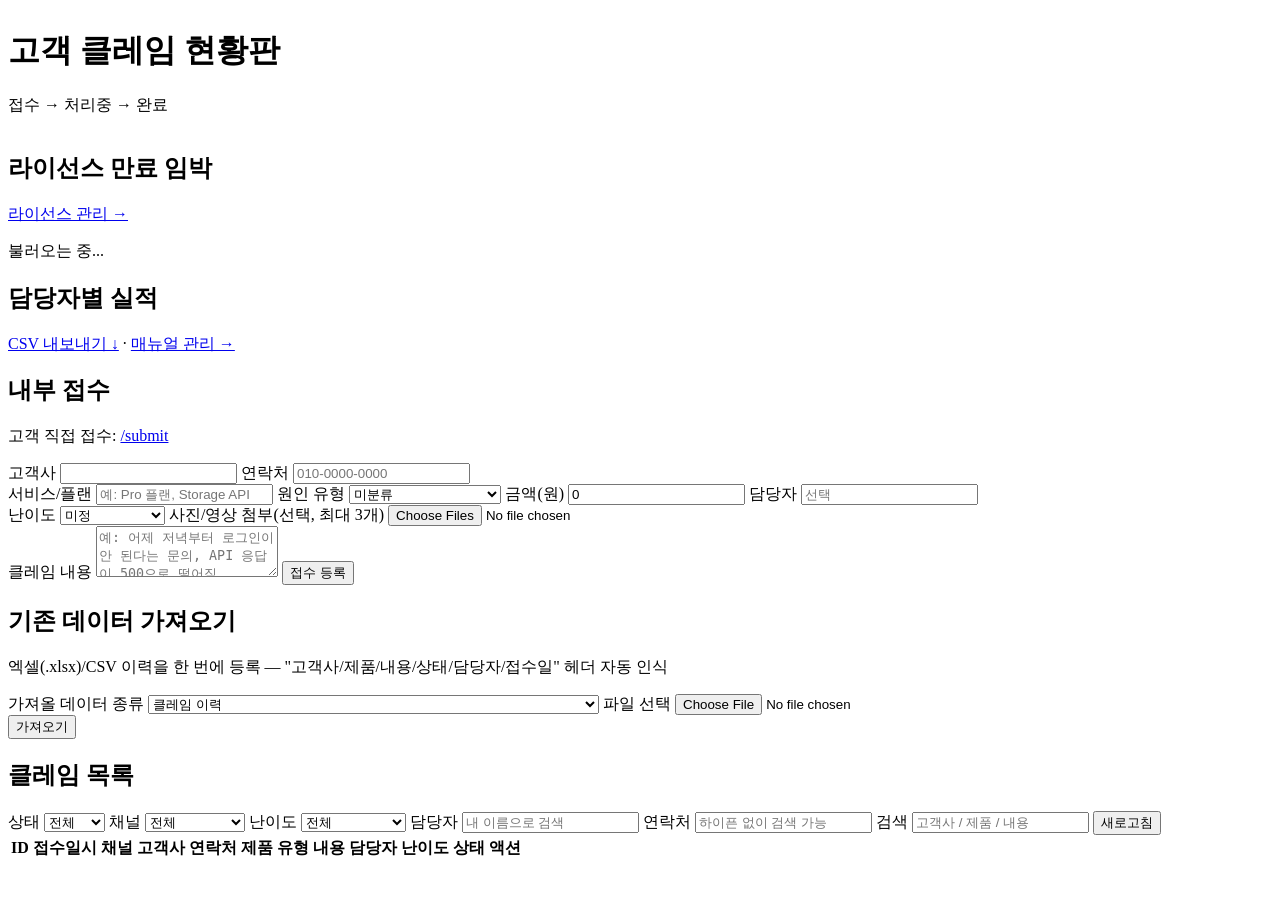
==== src/static/index.html @ 5acf40b2 "UI 가독성 개선: 클레임 표 레이아웃, 대비·글자 크기, 숨김 속성 버그 수정 - 담당자 입력칸/상태 선택/내용 열이 잘리거나 세로로 쪼개지던 문제 해결(열 폭 조정, 액션 2줄" ====
<!doctype html>
<html lang="ko">
<head>
<meta charset="utf-8" />
<meta name="viewport" content="width=device-width, initial-scale=1" />
<title>클레임 통합관리 시스템</title>
<link rel="stylesheet" href="/static/style.css?v=12" />
</head>
<body>
<header style="display:flex; align-items:flex-start; justify-content:space-between; gap:12px; flex-wrap:wrap;">
  <div>
    <h1>고객 클레임 현황판</h1>
    <p class="sub">접수 → 처리중 → 완료</p>
  </div>
  <div id="user-box" style="font-size:12.5px; color:var(--muted); text-align:right;"></div>
</header>

<main>
  <section class="panel alert-board" id="license-alert">
    <div class="panel-head">
      <h2>라이선스 만료 임박</h2>
      <p class="hint"><a href="/licenses">라이선스 관리 →</a></p>
    </div>
    <div id="license-alert-body"><p class="alert-empty">불러오는 중...</p></div>
  </section>

  <section class="board" id="stats"></section>

  <section class="panel">
    <div class="panel-head">
      <h2>담당자별 실적</h2>
      <p class="hint"><a href="/api/stats/export.csv">CSV 내보내기 ↓</a> · <a href="/manuals">매뉴얼 관리 →</a></p>
    </div>
    <div id="analytics-body"></div>
  </section>

  <section class="panel">
    <div class="panel-head">
      <h2>내부 접수</h2>
      <p class="hint">고객 직접 접수: <a href="/submit" target="_blank">/submit</a></p>
    </div>
    <form id="claim-form">
      <div class="row">
        <label>고객사 <input name="customer" required list="customer-suggestions" /></label>
        <label>연락처 <input name="contact" id="internal-contact-input" placeholder="010-0000-0000" inputmode="numeric" /></label>
      </div>
      <datalist id="customer-suggestions"></datalist>
      <datalist id="product-suggestions"></datalist>
      <div class="row">
        <label>서비스/플랜
          <input name="product" required placeholder="예: Pro 플랜, Storage API" list="product-suggestions" />
          <span id="license-badge" class="hint"></span>
        </label>
        <label>원인 유형
          <select name="category">
            <option value="">미분류</option>
            <option>로그인/인증 오류</option>
            <option>결제/청구 오류</option>
            <option>서비스 장애(다운타임)</option>
            <option>속도저하/성능</option>
            <option>데이터 동기화 오류</option>
            <option>API 오류</option>
            <option>기타</option>
          </select>
        </label>
        <label>금액(원) <input name="amount_krw" type="number" value="0" /></label>
        <label>담당자 <input name="assignee" placeholder="선택" /></label>
      </div>
      <div class="row">
        <label>난이도
          <select name="difficulty">
            <option value="">미정</option>
            <option value="low">경미(Low)</option>
            <option value="medium">보통(Medium)</option>
            <option value="high">심각(High)</option>
          </select>
        </label>
        <label>사진/영상 첨부(선택, 최대 3개)
          <input type="file" id="claim-form-files" accept="image/jpeg,image/png,image/gif,image/webp,video/mp4,video/webm,video/quicktime" multiple />
        </label>
      </div>
      <label>클레임 내용
        <textarea name="description" rows="3" required placeholder="예: 어제 저녁부터 로그인이 안 된다는 문의, API 응답이 500으로 떨어짐"></textarea>
      </label>
      <button type="submit" class="primary">접수 등록</button>
    </form>
  </section>

  <section class="panel">
    <div class="panel-head">
      <h2>기존 데이터 가져오기</h2>
      <p class="hint">엑셀(.xlsx)/CSV 이력을 한 번에 등록 — "고객사/제품/내용/상태/담당자/접수일" 헤더 자동 인식</p>
    </div>
    <div class="row">
      <label>가져올 데이터 종류
        <select id="import-kind">
          <option value="claims">클레임 이력</option>
          <option value="licenses">라이선스(사이트별) — 사이트명/라이선스 키/구분/구독기간/시작일/만료일</option>
        </select>
      </label>
      <label id="import-product-label" hidden>제품명 기본값 <input id="import-product" value="VMware" placeholder="예: VMware" /></label>
      <label>파일 선택 <input id="import-file" type="file" accept=".csv,.xlsx" /></label>
      <div style="display:flex; align-items:flex-end;">
        <button id="import-btn" type="button">가져오기</button>
      </div>
    </div>
    <div id="import-result"></div>
  </section>

  <section class="panel">
    <h2>클레임 목록</h2>
    <div class="filters">
      <label>상태
        <select id="filter-status">
          <option value="">전체</option>
          <option>접수</option>
          <option>처리중</option>
          <option>완료</option>
        </select>
      </label>
      <label>채널
        <select id="filter-channel">
          <option value="">전체</option>
          <option>내부입력</option>
          <option>웹</option>
          <option>앱</option>
          <option>문자</option>
          <option>음성</option>
          <option>일괄가져오기</option>
        </select>
      </label>
      <label>난이도
        <select id="filter-difficulty">
          <option value="">전체</option>
          <option value="low">경미(Low)</option>
          <option value="medium">보통(Medium)</option>
          <option value="high">심각(High)</option>
        </select>
      </label>
      <label>담당자 <input id="filter-assignee" placeholder="내 이름으로 검색" /></label>
      <label>연락처 <input id="filter-contact" placeholder="하이픈 없이 검색 가능" inputmode="numeric" /></label>
      <label>검색 <input id="filter-q" placeholder="고객사 / 제품 / 내용" /></label>
      <button id="refresh-btn" type="button">새로고침</button>
    </div>
    <div class="table-scroll">
      <table>
        <thead>
          <tr>
            <th>ID</th><th>접수일시</th><th>채널</th><th>고객사</th><th>연락처</th><th>제품</th><th>유형</th>
            <th>내용</th><th>담당자</th><th>난이도</th><th>상태</th><th>액션</th>
          </tr>
        </thead>
        <tbody id="claims-body"></tbody>
      </table>
    </div>
  </section>
</main>

<datalist id="sub-status-suggestions">
  <option value="접수대기"></option>
  <option value="담당자배정"></option>
  <option value="원인분석중"></option>
  <option value="엔지니어방문예정"></option>
  <option value="외부업체이관"></option>
  <option value="고객확인대기"></option>
  <option value="처리완료"></option>
  <option value="재오픈"></option>
</datalist>

<div class="modal-backdrop" id="detail-modal" hidden>
  <div class="modal panel">
    <div class="panel-head">
      <h2 id="detail-modal-title">클레임 상세</h2>
      <div style="display:flex; gap:8px;">
        <button type="button" id="detail-reopen-btn" hidden>재오픈</button>
        <button type="button" id="detail-modal-close">닫기</button>
      </div>
    </div>
    <div class="row">
      <label>처리 유형
        <select id="detail-processing-type">
          <option value="">미정</option>
          <option value="자체처리">자체처리</option>
          <option value="엔지니어방문">엔지니어방문</option>
          <option value="협력업체이관">협력업체이관</option>
        </select>
      </label>
      <label>세부 상태 <input id="detail-sub-status" list="sub-status-suggestions" placeholder="예: 엔지니어방문예정" /></label>
      <label>난이도
        <select id="detail-difficulty">
          <option value="">미정</option>
          <option value="low">경미(Low)</option>
          <option value="medium">보통(Medium)</option>
          <option value="high">심각(High)</option>
        </select>
      </label>
      <label>처리 소요시간(분) <input id="detail-processing-minutes" type="number" min="0" value="0" /></label>
    </div>
    <div class="row">
      <label>방문/처리 시간 <input id="detail-visit-time" placeholder="예: 2026-11-12 14:00" /></label>
      <label>방문 예정일시 <input id="detail-scheduled-visit" placeholder="예: 2026-11-20 10:00" /></label>
      <label>방문 완료일시 <input id="detail-completed-visit" placeholder="예: 2026-11-20 11:00" /></label>
    </div>
    <div class="row">
      <label>협력업체명 <input id="detail-partner-name" placeholder="협력업체이관 시 업체명" /></label>
      <label>협력업체 연락처 <input id="detail-partner-contact" placeholder="담당자 연락처" /></label>
    </div>
    <label>처리 결과
      <textarea id="detail-resolution" rows="3" placeholder="처리 내용을 기록하세요"></textarea>
    </label>
    <button type="button" id="detail-save-btn" class="primary">저장</button>

    <div class="attach-section">
      <h3>첨부파일</h3>
      <ul id="detail-attachments" class="attach-list"></ul>
      <div class="row">
        <label>파일 추가 <input type="file" id="detail-file-input" accept="image/jpeg,image/png,image/gif,image/webp,video/mp4,video/webm,video/quicktime" /></label>
        <div style="display:flex; align-items:flex-end;">
          <button type="button" id="detail-upload-btn">업로드</button>
        </div>
      </div>
      <p class="hint">이미지/영상만 업로드 가능 (최대 25MB)</p>
    </div>

    <div class="attach-section">
      <h3>처리 이력</h3>
      <ul id="detail-history" class="history-list"></ul>
    </div>

    <div class="attach-section">
      <h3>유사 사례 · 매뉴얼 추천</h3>
      <div id="detail-recommendations"></div>
    </div>
  </div>
</div>

<script src="/static/phone-format.js?v=2"></script>
<script src="/static/app.js?v=11"></script>
</body>
</html>
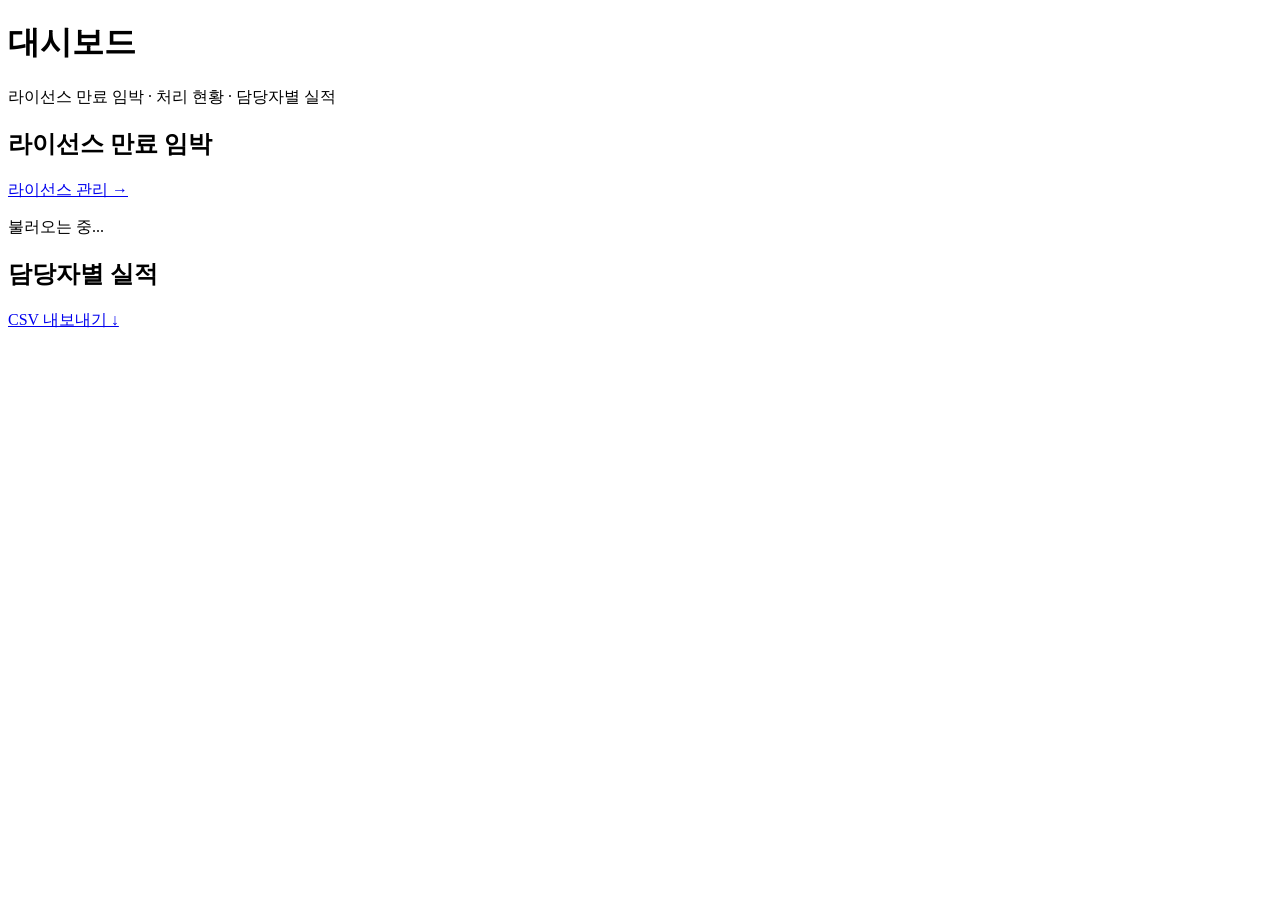
==== commit f45af380: "feat: menu pages (dashboard / claims / licenses), unified registration UI, date inputs, date-range s" ====
--- a/src/static/index.html
+++ b/src/static/index.html
@@ -3,16 +3,16 @@
 <head>
 <meta charset="utf-8" />
 <meta name="viewport" content="width=device-width, initial-scale=1" />
-<title>클레임 통합관리 시스템</title>
-<link rel="stylesheet" href="/static/style.css?v=12" />
+<title>대시보드</title>
+<link rel="stylesheet" href="/static/style.css?v=13" />
 </head>
 <body>
-<header style="display:flex; align-items:flex-start; justify-content:space-between; gap:12px; flex-wrap:wrap;">
+<header class="page-head">
   <div>
-    <h1>고객 클레임 현황판</h1>
-    <p class="sub">접수 → 처리중 → 완료</p>
+    <h1>대시보드</h1>
+    <p class="sub">라이선스 만료 임박 · 처리 현황 · 담당자별 실적</p>
   </div>
-  <div id="user-box" style="font-size:12.5px; color:var(--muted); text-align:right;"></div>
+  <div id="user-box" class="user-box"></div>
 </header>
 
 <main>
@@ -29,212 +29,14 @@
   <section class="panel">
     <div class="panel-head">
       <h2>담당자별 실적</h2>
-      <p class="hint"><a href="/api/stats/export.csv">CSV 내보내기 ↓</a> · <a href="/manuals">매뉴얼 관리 →</a></p>
+      <p class="hint"><a href="/api/stats/export.csv">CSV 내보내기 ↓</a></p>
     </div>
     <div id="analytics-body"></div>
   </section>
 
-  <section class="panel">
-    <div class="panel-head">
-      <h2>내부 접수</h2>
-      <p class="hint">고객 직접 접수: <a href="/submit" target="_blank">/submit</a></p>
-    </div>
-    <form id="claim-form">
-      <div class="row">
-        <label>고객사 <input name="customer" required list="customer-suggestions" /></label>
-        <label>연락처 <input name="contact" id="internal-contact-input" placeholder="010-0000-0000" inputmode="numeric" /></label>
-      </div>
-      <datalist id="customer-suggestions"></datalist>
-      <datalist id="product-suggestions"></datalist>
-      <div class="row">
-        <label>서비스/플랜
-          <input name="product" required placeholder="예: Pro 플랜, Storage API" list="product-suggestions" />
-          <span id="license-badge" class="hint"></span>
-        </label>
-        <label>원인 유형
-          <select name="category">
-            <option value="">미분류</option>
-            <option>로그인/인증 오류</option>
-            <option>결제/청구 오류</option>
-            <option>서비스 장애(다운타임)</option>
-            <option>속도저하/성능</option>
-            <option>데이터 동기화 오류</option>
-            <option>API 오류</option>
-            <option>기타</option>
-          </select>
-        </label>
-        <label>금액(원) <input name="amount_krw" type="number" value="0" /></label>
-        <label>담당자 <input name="assignee" placeholder="선택" /></label>
-      </div>
-      <div class="row">
-        <label>난이도
-          <select name="difficulty">
-            <option value="">미정</option>
-            <option value="low">경미(Low)</option>
-            <option value="medium">보통(Medium)</option>
-            <option value="high">심각(High)</option>
-          </select>
-        </label>
-        <label>사진/영상 첨부(선택, 최대 3개)
-          <input type="file" id="claim-form-files" accept="image/jpeg,image/png,image/gif,image/webp,video/mp4,video/webm,video/quicktime" multiple />
-        </label>
-      </div>
-      <label>클레임 내용
-        <textarea name="description" rows="3" required placeholder="예: 어제 저녁부터 로그인이 안 된다는 문의, API 응답이 500으로 떨어짐"></textarea>
-      </label>
-      <button type="submit" class="primary">접수 등록</button>
-    </form>
-  </section>
-
-  <section class="panel">
-    <div class="panel-head">
-      <h2>기존 데이터 가져오기</h2>
-      <p class="hint">엑셀(.xlsx)/CSV 이력을 한 번에 등록 — "고객사/제품/내용/상태/담당자/접수일" 헤더 자동 인식</p>
-    </div>
-    <div class="row">
-      <label>가져올 데이터 종류
-        <select id="import-kind">
-          <option value="claims">클레임 이력</option>
-          <option value="licenses">라이선스(사이트별) — 사이트명/라이선스 키/구분/구독기간/시작일/만료일</option>
-        </select>
-      </label>
-      <label id="import-product-label" hidden>제품명 기본값 <input id="import-product" value="VMware" placeholder="예: VMware" /></label>
-      <label>파일 선택 <input id="import-file" type="file" accept=".csv,.xlsx" /></label>
-      <div style="display:flex; align-items:flex-end;">
-        <button id="import-btn" type="button">가져오기</button>
-      </div>
-    </div>
-    <div id="import-result"></div>
-  </section>
-
-  <section class="panel">
-    <h2>클레임 목록</h2>
-    <div class="filters">
-      <label>상태
-        <select id="filter-status">
-          <option value="">전체</option>
-          <option>접수</option>
-          <option>처리중</option>
-          <option>완료</option>
-        </select>
-      </label>
-      <label>채널
-        <select id="filter-channel">
-          <option value="">전체</option>
-          <option>내부입력</option>
-          <option>웹</option>
-          <option>앱</option>
-          <option>문자</option>
-          <option>음성</option>
-          <option>일괄가져오기</option>
-        </select>
-      </label>
-      <label>난이도
-        <select id="filter-difficulty">
-          <option value="">전체</option>
-          <option value="low">경미(Low)</option>
-          <option value="medium">보통(Medium)</option>
-          <option value="high">심각(High)</option>
-        </select>
-      </label>
-      <label>담당자 <input id="filter-assignee" placeholder="내 이름으로 검색" /></label>
-      <label>연락처 <input id="filter-contact" placeholder="하이픈 없이 검색 가능" inputmode="numeric" /></label>
-      <label>검색 <input id="filter-q" placeholder="고객사 / 제품 / 내용" /></label>
-      <button id="refresh-btn" type="button">새로고침</button>
-    </div>
-    <div class="table-scroll">
-      <table>
-        <thead>
-          <tr>
-            <th>ID</th><th>접수일시</th><th>채널</th><th>고객사</th><th>연락처</th><th>제품</th><th>유형</th>
-            <th>내용</th><th>담당자</th><th>난이도</th><th>상태</th><th>액션</th>
-          </tr>
-        </thead>
-        <tbody id="claims-body"></tbody>
-      </table>
-    </div>
-  </section>
 </main>
 
-<datalist id="sub-status-suggestions">
-  <option value="접수대기"></option>
-  <option value="담당자배정"></option>
-  <option value="원인분석중"></option>
-  <option value="엔지니어방문예정"></option>
-  <option value="외부업체이관"></option>
-  <option value="고객확인대기"></option>
-  <option value="처리완료"></option>
-  <option value="재오픈"></option>
-</datalist>
-
-<div class="modal-backdrop" id="detail-modal" hidden>
-  <div class="modal panel">
-    <div class="panel-head">
-      <h2 id="detail-modal-title">클레임 상세</h2>
-      <div style="display:flex; gap:8px;">
-        <button type="button" id="detail-reopen-btn" hidden>재오픈</button>
-        <button type="button" id="detail-modal-close">닫기</button>
-      </div>
-    </div>
-    <div class="row">
-      <label>처리 유형
-        <select id="detail-processing-type">
-          <option value="">미정</option>
-          <option value="자체처리">자체처리</option>
-          <option value="엔지니어방문">엔지니어방문</option>
-          <option value="협력업체이관">협력업체이관</option>
-        </select>
-      </label>
-      <label>세부 상태 <input id="detail-sub-status" list="sub-status-suggestions" placeholder="예: 엔지니어방문예정" /></label>
-      <label>난이도
-        <select id="detail-difficulty">
-          <option value="">미정</option>
-          <option value="low">경미(Low)</option>
-          <option value="medium">보통(Medium)</option>
-          <option value="high">심각(High)</option>
-        </select>
-      </label>
-      <label>처리 소요시간(분) <input id="detail-processing-minutes" type="number" min="0" value="0" /></label>
-    </div>
-    <div class="row">
-      <label>방문/처리 시간 <input id="detail-visit-time" placeholder="예: 2026-11-12 14:00" /></label>
-      <label>방문 예정일시 <input id="detail-scheduled-visit" placeholder="예: 2026-11-20 10:00" /></label>
-      <label>방문 완료일시 <input id="detail-completed-visit" placeholder="예: 2026-11-20 11:00" /></label>
-    </div>
-    <div class="row">
-      <label>협력업체명 <input id="detail-partner-name" placeholder="협력업체이관 시 업체명" /></label>
-      <label>협력업체 연락처 <input id="detail-partner-contact" placeholder="담당자 연락처" /></label>
-    </div>
-    <label>처리 결과
-      <textarea id="detail-resolution" rows="3" placeholder="처리 내용을 기록하세요"></textarea>
-    </label>
-    <button type="button" id="detail-save-btn" class="primary">저장</button>
-
-    <div class="attach-section">
-      <h3>첨부파일</h3>
-      <ul id="detail-attachments" class="attach-list"></ul>
-      <div class="row">
-        <label>파일 추가 <input type="file" id="detail-file-input" accept="image/jpeg,image/png,image/gif,image/webp,video/mp4,video/webm,video/quicktime" /></label>
-        <div style="display:flex; align-items:flex-end;">
-          <button type="button" id="detail-upload-btn">업로드</button>
-        </div>
-      </div>
-      <p class="hint">이미지/영상만 업로드 가능 (최대 25MB)</p>
-    </div>
-
-    <div class="attach-section">
-      <h3>처리 이력</h3>
-      <ul id="detail-history" class="history-list"></ul>
-    </div>
-
-    <div class="attach-section">
-      <h3>유사 사례 · 매뉴얼 추천</h3>
-      <div id="detail-recommendations"></div>
-    </div>
-  </div>
-</div>
-
-<script src="/static/phone-format.js?v=2"></script>
-<script src="/static/app.js?v=11"></script>
+<script src="/static/common.js?v=1"></script>
+<script src="/static/dashboard.js?v=1"></script>
 </body>
 </html>
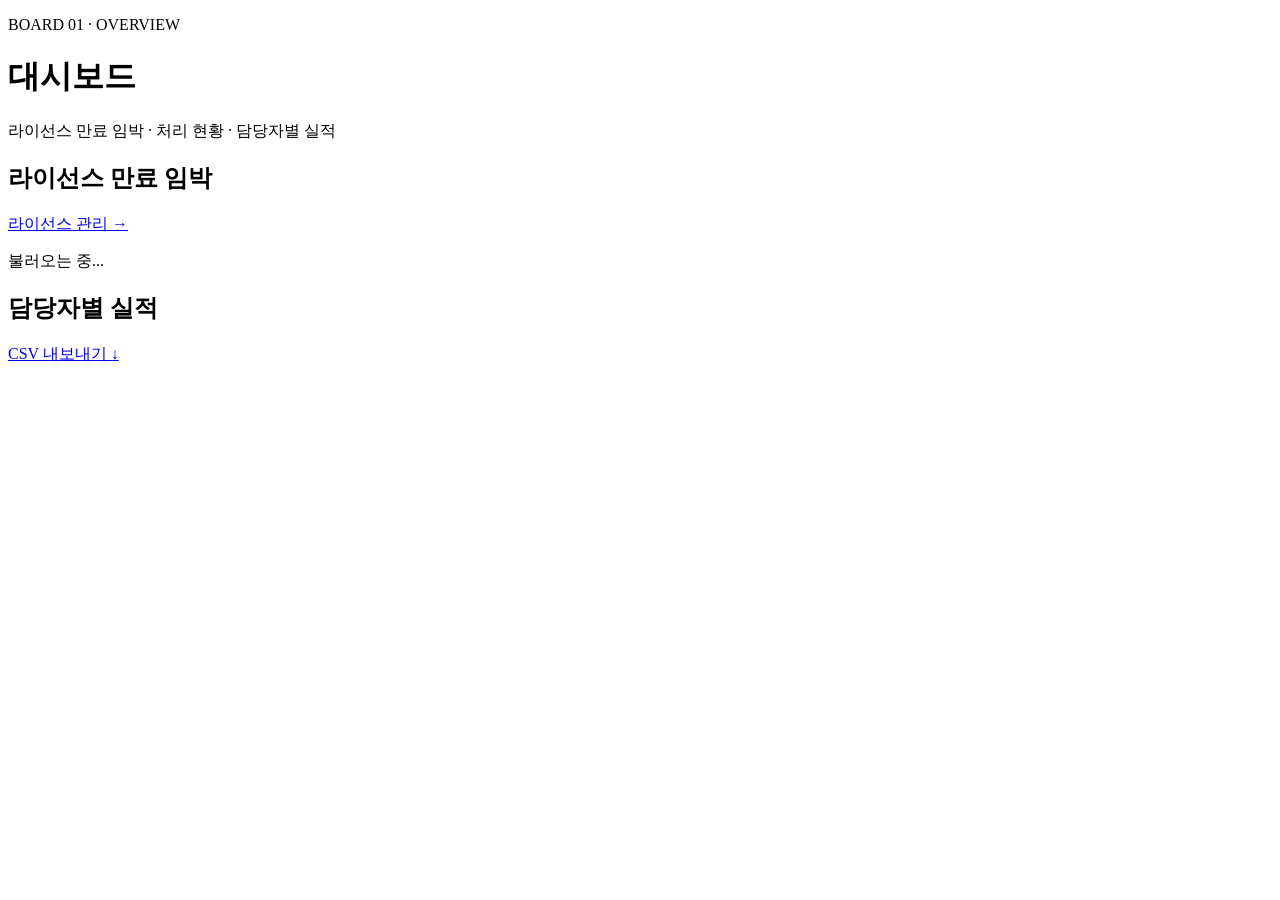
==== commit 92d367b1: "feat: Dispatch Board UI redesign (GAN design loop, 2 iterations) Control-room visual language across" ====
--- a/src/static/index.html
+++ b/src/static/index.html
@@ -4,11 +4,12 @@
 <meta charset="utf-8" />
 <meta name="viewport" content="width=device-width, initial-scale=1" />
 <title>대시보드</title>
-<link rel="stylesheet" href="/static/style.css?v=13" />
+<link rel="stylesheet" href="/static/style.css?v=16" />
 </head>
 <body>
 <header class="page-head">
   <div>
+    <p class="eyebrow">BOARD 01 · OVERVIEW</p>
     <h1>대시보드</h1>
     <p class="sub">라이선스 만료 임박 · 처리 현황 · 담당자별 실적</p>
   </div>
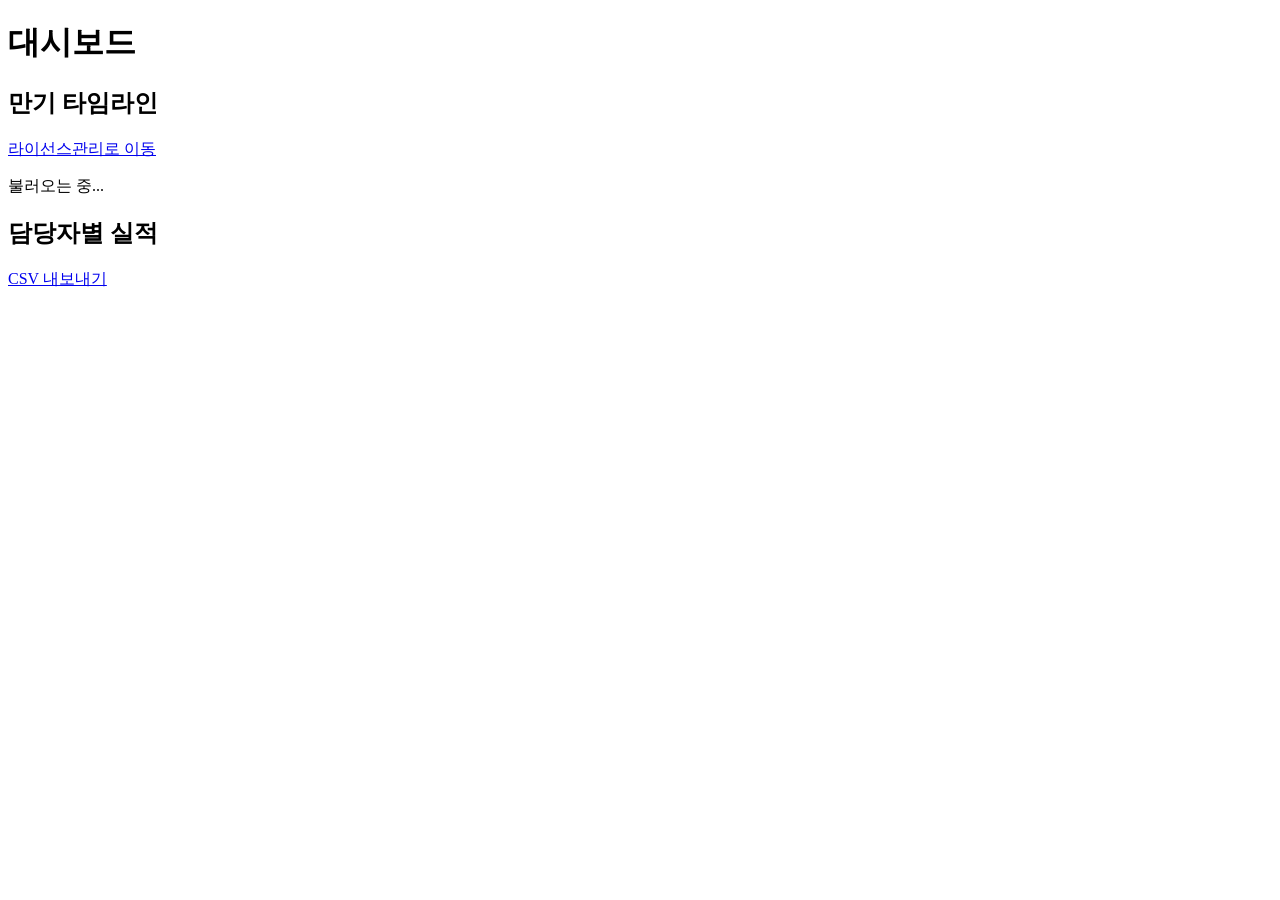
==== commit 4ab8a609: "feat: new UI language - expiry timeline dashboard, ledger-style tables, light-first theme Replaces t" ====
--- a/src/static/index.html
+++ b/src/static/index.html
@@ -4,40 +4,35 @@
 <meta charset="utf-8" />
 <meta name="viewport" content="width=device-width, initial-scale=1" />
 <title>대시보드</title>
-<link rel="stylesheet" href="/static/style.css?v=16" />
+<link rel="stylesheet" href="/static/style.css?v=17" />
 </head>
 <body>
 <header class="page-head">
-  <div>
-    <p class="eyebrow">BOARD 01 · OVERVIEW</p>
-    <h1>대시보드</h1>
-    <p class="sub">라이선스 만료 임박 · 처리 현황 · 담당자별 실적</p>
-  </div>
-  <div id="user-box" class="user-box"></div>
+  <h1>대시보드</h1>
+  <section class="board" id="stats" aria-label="클레임 처리 현황"></section>
 </header>
 
 <main>
   <section class="panel alert-board" id="license-alert">
     <div class="panel-head">
-      <h2>라이선스 만료 임박</h2>
-      <p class="hint"><a href="/licenses">라이선스 관리 →</a></p>
+      <h2>만기 타임라인</h2>
+      <p class="hint"><a href="/licenses">라이선스관리로 이동</a></p>
     </div>
+    <div id="license-timeline" class="timeline"></div>
     <div id="license-alert-body"><p class="alert-empty">불러오는 중...</p></div>
   </section>
-
-  <section class="board" id="stats"></section>
 
   <section class="panel">
     <div class="panel-head">
       <h2>담당자별 실적</h2>
-      <p class="hint"><a href="/api/stats/export.csv">CSV 내보내기 ↓</a></p>
+      <p class="hint"><a href="/api/stats/export.csv">CSV 내보내기</a></p>
     </div>
     <div id="analytics-body"></div>
   </section>
 
 </main>
 
-<script src="/static/common.js?v=1"></script>
-<script src="/static/dashboard.js?v=1"></script>
+<script src="/static/common.js?v=2"></script>
+<script src="/static/dashboard.js?v=2"></script>
 </body>
 </html>
